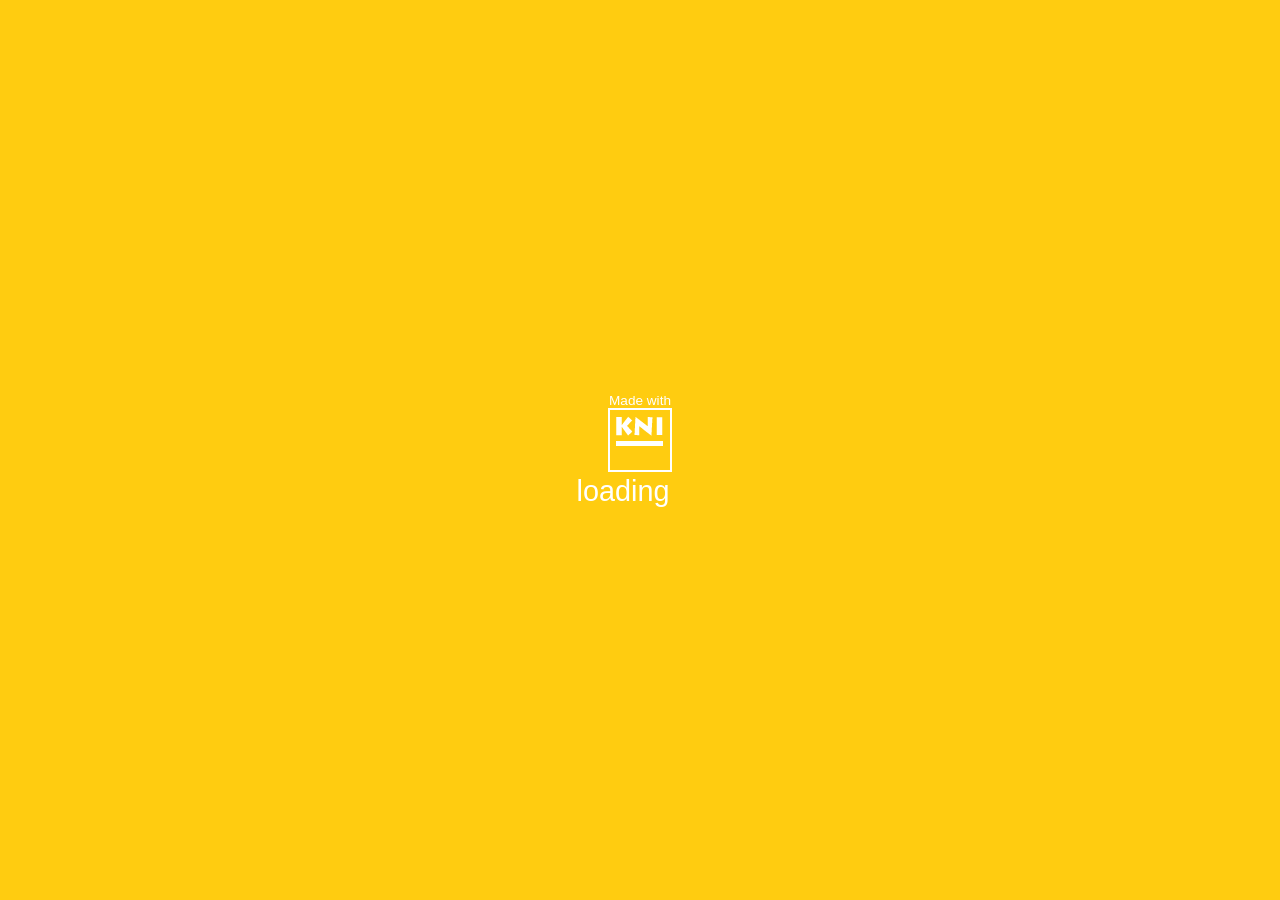
==== index.html @ 6cf17b6f "Deploy: online chat, Hide HUD, scroll zoom, PC download" ====
﻿<!DOCTYPE html>
<html>

<head>
    <meta charset="utf-8" />
    <meta name="viewport" content="width=device-width, initial-scale=1.0, maximum-scale=1.0, user-scalable=no, viewport-fit=cover" />
    <meta name="apple-mobile-web-app-capable" content="yes" />
    <meta name="mobile-web-app-capable" content="yes" />
    <title>The Snakening</title>
    <base href="./" />
    <link href="css/bootstrap/bootstrap.min.css" rel="stylesheet" />
    <link href="css/app.css" rel="stylesheet" />
    <link href="TheSnakening.Web.styles.css" rel="stylesheet" />
</head>

<body>

    <div id="app">
        <div id="loading" style="display: table-cell; margin: auto; width:100vw; height:100vh; vertical-align: middle; background: #ffcc10;">
            <div style="display: block; margin: auto; width: 9em; color: white;font-family: 'Segoe UI', sans-serif;">
                <div style="text-align: center; font-size: 0.85em;">Made with<br/><a href="https://github.com/kniEngine/kni"><img src="kni.png" border="0" alt="Kni"></a></div>
                <div style="text-align: center; font-size: 1.8em;">loading&nbsp;<marquee style="width:0.9em; vertical-align: bottom;">.&nbsp;.&nbsp;.&nbsp;&nbsp;&nbsp;</marquee></div>
            </div>
        </div>
    </div>

    <div id="blazor-error-ui">
        An unhandled error has occurred.
        <a href="" class="reload">Reload</a>
        <a class="dismiss">x</a>
    </div>

    <script src="_framework/blazor.webassembly.js" autostart="false"></script>
    <script type="module">
        import { BrotliDecode } from './js/decode.min.js';
        window.BrotliDecode = BrotliDecode;
        // Set this to enable Brotli (.br) decompression on static webServers
        // that don't support content compression and http://.
        var enableBrotliDecompression = false;
        Blazor.start({
            loadBootResource: function (type, name, defaultUri, integrity)
            {
                if (enableBrotliDecompression === true && type !== 'dotnetjs' && location.hostname !== 'localhost')
                {
                    return (async function()
                    {
                        const response = await fetch(defaultUri + '.br', { cache: 'no-cache' });
                        if (!response.ok)
                            throw new Error(response.statusText);
                        const originalResponseBuffer = await response.arrayBuffer();
                        const originalResponseArray = new Int8Array(originalResponseBuffer);
                        const contentType = (type === 'dotnetwasm')
                                          ? 'application/wasm'
                                          : 'application/octet-stream';
                        const decompressedResponseArray = BrotliDecode(originalResponseArray);
                        return new Response(decompressedResponseArray,
                                            { headers: { 'content-type': contentType }
                                   });
                    })();
                }
            }
        });
    </script>

    <script src="_content/nkast.Wasm.JSInterop/js/JSObject.10.0.3.js"></script>
    <script src="_content/nkast.Wasm.Dom/js/Window.10.0.3.js"></script>
    <script src="_content/nkast.Wasm.Dom/js/Document.10.0.3.js"></script>
    <script src="_content/nkast.Wasm.Dom/js/Navigator.10.0.3.js"></script>
    <script src="_content/nkast.Wasm.Dom/js/Gamepad.10.0.3.js"></script>
    <script src="_content/nkast.Wasm.Dom/js/Media.10.0.3.js"></script>
    <script src="_content/nkast.Wasm.XHR/js/XHR.10.0.3.js"></script>
    <script src="_content/nkast.Wasm.Canvas/js/Canvas.10.0.3.js"></script>
    <script src="_content/nkast.Wasm.Canvas/js/CanvasGLContext.10.0.3.js"></script>
    <script src="_content/nkast.Wasm.Audio/js/Audio.10.0.3.js"></script>
    <script src="_content/nkast.Wasm.XR/js/XR.10.0.3.js"></script>

    <script>
        window.snkDX = 0;
        window.snkDY = 0;
        window.snkTakeDX = function () { var v = window.snkDX; window.snkDX = 0; return v; };
        window.snkTakeDY = function () { var v = window.snkDY; window.snkDY = 0; return v; };
        // Lets you point the page at another game server, e.g. ?server=ws://localhost:8080/ws
        window.snkDefaultServerUrl = 'wss://thesnakening-server.fly.dev/ws';
        window.snkServerUrlOverride = function ()
        {
            return new URLSearchParams(window.location.search).get('server') || window.snkDefaultServerUrl;
        };
        window.snkIsTouchDevice = function ()
        {
            return (navigator.maxTouchPoints || 0) > 0 && window.matchMedia('(pointer: coarse)').matches;
        };

        // Touch state for the on-screen joystick/buttons: "id:x:y,..." for fingers down, then "|x:y,..." for new touches since the last read.
        window.snkTouches = new Map();
        window.snkTouchTaps = [];
        function snkTouchXY(t)
        {
            var c = document.getElementById('theCanvas');
            if (!c) return [t.clientX, t.clientY];
            var r = c.getBoundingClientRect();
            return [(t.clientX - r.left) * c.width / r.width, (t.clientY - r.top) * c.height / r.height];
        }
        document.addEventListener('touchstart', function (e)
        {
            for (var i = 0; i < e.changedTouches.length; i++)
            {
                var t = e.changedTouches[i], p = snkTouchXY(t);
                window.snkTouches.set(t.identifier, p);
                window.snkTouchTaps.push(p);
            }
        }, { passive: true });
        document.addEventListener('touchmove', function (e)
        {
            for (var i = 0; i < e.changedTouches.length; i++)
            {
                var t = e.changedTouches[i];
                if (window.snkTouches.has(t.identifier)) window.snkTouches.set(t.identifier, snkTouchXY(t));
            }
        }, { passive: true });
        function snkTouchEnd(e)
        {
            for (var i = 0; i < e.changedTouches.length; i++) window.snkTouches.delete(e.changedTouches[i].identifier);
        }
        document.addEventListener('touchend', snkTouchEnd, { passive: true });
        document.addEventListener('touchcancel', snkTouchEnd, { passive: true });
        window.snkTakeTouches = function ()
        {
            var s = '';
            window.snkTouches.forEach(function (p, id) { s += id + ':' + Math.round(p[0]) + ':' + Math.round(p[1]) + ','; });
            s += '|';
            for (var i = 0; i < window.snkTouchTaps.length; i++)
                s += Math.round(window.snkTouchTaps[i][0]) + ':' + Math.round(window.snkTouchTaps[i][1]) + ',';
            window.snkTouchTaps.length = 0;
            return s;
        };

        window.snkWantLock = false;
        window.snkTryLock = function ()
        {
            var canvas = document.getElementById('theCanvas');
            if (!canvas || document.pointerLockElement === canvas || window.snkIsTouchDevice() || !canvas.requestPointerLock)
                return;
            try
            {
                var p = canvas.requestPointerLock();
                if (p && p.catch) p.catch(function () { });
            }
            catch (e) { }
        };
        window.snkSetWantLock = function (want)
        {
            window.snkWantLock = want;
            var canvas = document.getElementById('theCanvas');
            if (want)
                window.snkTryLock();
            else if (document.pointerLockElement === canvas)
                document.exitPointerLock();
        };
        window.snkIsPointerLocked = function ()
        {
            return document.pointerLockElement === document.getElementById('theCanvas');
        };

        document.addEventListener('mousemove', function (e)
        {
            var canvas = document.getElementById('theCanvas');
            if (document.pointerLockElement === canvas)
            {
                window.snkDX += e.movementX;
                window.snkDY += e.movementY;
            }
        });

        function tickJS()
        {
            window.theInstance.invokeMethod('TickDotNet');
            window.requestAnimationFrame(tickJS);
        }

        window.initRenderJS = (instance) =>
        {
            window.theInstance = instance;

            // set initial canvas size
            var canvas = document.getElementById('theCanvas');
            var holder = document.getElementById('canvasHolder');
            canvas.width = holder.clientWidth;
            canvas.height = holder.clientHeight;
            // disable context menu on right click
            canvas.addEventListener("contextmenu", e => e.preventDefault());
            // Only capture the pointer while actually playing; menus keep the normal cursor.
            canvas.addEventListener("mousedown", function ()
            {
                if (window.snkWantLock)
                    window.snkTryLock();
            });

            window.addEventListener("resize", function()
            {
                canvas.width = holder.clientWidth;
                canvas.height = holder.clientHeight;
            });

            // begin game loop
            window.requestAnimationFrame(tickJS);
        };

        // Typed characters for the in-game name box; the game drains this buffer every frame.
        window.snkCaptureText = false;
        window.snkTyped = '';
        window.snkSetTextCapture = function (on) { window.snkCaptureText = on; window.snkTyped = ''; };
        window.snkTakeTyped = function () { var t = window.snkTyped; window.snkTyped = ''; return t; };
        window.snkPromptName = function (current)
        {
            var result = window.prompt('Your name', current || '');
            return result === null ? null : result;
        };
        // Mouse wheel zoom, in pixels (line/page deltas from some browsers are converted).
        window.snkWheel = 0;
        window.addEventListener('wheel', function (e)
        {
            var k = e.deltaMode === 1 ? 33 : e.deltaMode === 2 ? 600 : 1;
            window.snkWheel += Math.max(-300, Math.min(300, e.deltaY * k));
            e.preventDefault();
        }, { passive: false });
        window.snkTakeWheel = function () { var v = window.snkWheel; window.snkWheel = 0; return v; };
        window.snkPromptChat = function ()
        {
            var result = window.prompt('Say something to everyone online', '');
            return result === null ? '' : result;
        };
        window.snkOpenUrl = function (url)
        {
            var a = document.createElement('a');
            a.href = url;
            a.download = '';
            document.body.appendChild(a);
            a.click();
            a.remove();
        };
        window.snkLoadName = function ()
        {
            try { return localStorage.getItem('snkPlayerName') || ''; } catch (e) { return ''; }
        };
        window.snkSaveName = function (name)
        {
            try { localStorage.setItem('snkPlayerName', name); } catch (e) { }
        };

        // ----- Sound effects (WebAudio) and Snakening Radio (<audio>) -----
        // Browsers only allow audio after a user gesture, so everything waits for the first click/key/tap.
        var snkAudio = { ctx: null, pcm: {}, buf: {}, unlocked: false, list: [], idx: 0, vol: 0.5, el: null, playing: -1 };

        window.snkSfxRegister = function (id, b64, rate)
        {
            var bin = atob(b64), n = bin.length >> 1, f = new Float32Array(n);
            for (var i = 0; i < n; i++)
            {
                var v = bin.charCodeAt(2 * i) | (bin.charCodeAt(2 * i + 1) << 8);
                if (v >= 32768) v -= 65536;
                f[i] = v / 32768;
            }
            snkAudio.pcm[id] = { f: f, rate: rate };
            snkAudio.buf[id] = null;
        };
        window.snkSfxPlay = function (id, pitch, vol)
        {
            var c = snkAudio.ctx;
            if (!c || c.state !== 'running') return;
            var b = snkAudio.buf[id];
            if (!b)
            {
                var p = snkAudio.pcm[id];
                if (!p) return;
                b = c.createBuffer(1, p.f.length, p.rate);
                b.getChannelData(0).set(p.f);
                snkAudio.buf[id] = b;
            }
            var src = c.createBufferSource();
            src.buffer = b;
            src.playbackRate.value = Math.pow(2, pitch);
            var g = c.createGain();
            g.gain.value = vol;
            src.connect(g);
            g.connect(c.destination);
            src.start();
        };

        function snkRadioEl()
        {
            if (!snkAudio.el)
            {
                var el = new Audio();
                el.preload = 'auto';
                el.addEventListener('ended', function ()
                {
                    snkAudio.idx = (snkAudio.idx + 1) % snkAudio.list.length;
                    snkRadioStart(true);
                });
                el.addEventListener('playing', function ()
                {
                    snkAudio.playing = snkAudio.idx;
                    console.log('[RADIO] playing ' + snkAudio.list[snkAudio.idx]);
                });
                el.addEventListener('pause', function () { if (!el.ended) snkAudio.playing = -1; });
                snkAudio.el = el;
            }
            return snkAudio.el;
        }
        function snkRadioStart(newTrack)
        {
            if (!snkAudio.unlocked || snkAudio.vol <= 0 || !snkAudio.list.length) return;
            var el = snkRadioEl();
            if (newTrack || !el.src) el.src = snkAudio.list[snkAudio.idx];
            el.volume = snkAudio.vol;
            var p = el.play();
            if (p && p.catch) p.catch(function (e) { console.warn('[RADIO] play failed: ' + e); });
        }
        window.snkRadioSetPlaylist = function (csv) { snkAudio.list = csv ? csv.split(',') : []; };
        window.snkRadioPlay = function (i) { snkAudio.idx = i; snkAudio.playing = -1; snkRadioStart(true); };
        window.snkRadioSetVolume = function (v)
        {
            snkAudio.vol = Math.max(0, Math.min(1, v));
            var el = snkAudio.el;
            if (el && snkAudio.vol <= 0) { el.pause(); return; }
            if (el) el.volume = snkAudio.vol;
            if (!el || el.paused) snkRadioStart(false);
        };
        window.snkRadioCurrent = function () { return snkAudio.playing; };
        window.snkLoadAudioPrefs = function ()
        {
            try { return localStorage.getItem('snkAudio') || ''; } catch (e) { return ''; }
        };
        window.snkSaveAudioPrefs = function (text)
        {
            try { localStorage.setItem('snkAudio', text); } catch (e) { }
        };

        function snkAudioUnlock()
        {
            if (!snkAudio.ctx)
            {
                try { snkAudio.ctx = new (window.AudioContext || window.webkitAudioContext)(); } catch (e) { }
            }
            if (snkAudio.ctx && snkAudio.ctx.state === 'suspended') snkAudio.ctx.resume();
            snkAudio.unlocked = true;
            if (!snkAudio.el || (snkAudio.el.paused && !snkAudio.el.ended)) snkRadioStart(false);
        }
        ['pointerdown', 'keydown', 'touchend'].forEach(function (ev)
        {
            window.addEventListener(ev, snkAudioUnlock, { capture: true });
        });

        window.addEventListener("keydown", function(event)
        {
            if (window.snkCaptureText && event.key && event.key.length === 1 && !event.ctrlKey && !event.metaKey && !event.altKey)
            {
                window.snkTyped += event.key;
                // Keeps keys like ' and / from opening the browser's quick-find while typing in chat.
                event.preventDefault();
            }
            // Prevent Arrows Keys and Spacebar scrolling the outer page
            // when running inside an iframe. e.g: itch.io embedding.
            // Tab would move focus off the canvas; menus use it to move between rows.
            if ([9, 32, 37, 38, 39, 40].indexOf(event.keyCode) > -1)
                event.preventDefault();
        });
        window.addEventListener("wheel", function(event)
        {
            // Prevent Mousewheel scrolling the outer page
            // when running inside an iframe. e.g: itch.io embedding.
            event.preventDefault();
        }, { passive: false });
    </script>
</body>

</html>
---- css/app.css ----
﻿
html, body
{
    font-family: 'Helvetica Neue', Helvetica, Arial, sans-serif;
}

h1:focus
{
    outline: none;
}

a, .btn-link
{
    color: #0077cc;
}

.btn-primary
{
    color: #fff;
    background-color: #1b6ec2;
    border-color: #1861ac;
}

.content
{
    padding-top: 1.1rem;
}

.valid.modified:not([type=checkbox])
{
    outline: 1px solid #26b050;
}

.invalid
{
    outline: 1px solid red;
}

.validation-message
{
    color: red;
}

#blazor-error-ui
{
    background: lightyellow;
    bottom: 0;
    box-shadow: 0 -1px 2px rgba(0, 0, 0, 0.2);
    display: none;
    left: 0;
    padding: 0.6rem 1.25rem 0.7rem 1.25rem;
    position: fixed;
    width: 100%;
    z-index: 1000;
}

    #blazor-error-ui .dismiss
    {
        cursor: pointer;
        position: absolute;
        right: 0.75rem;
        top: 0.5rem;
    }

.blazor-error-boundary
{
    background: url([data-uri]) no-repeat 1rem/1.8rem, #b32121;
    padding: 1rem 1rem 1rem 3.7rem;
    color: white;
}

    .blazor-error-boundary::after
    {
        content: "An error has occurred."
    }

html, body
{
    margin: 0;
    padding: 0;
    overflow: hidden;
    background: #000;
    touch-action: none;
}

#theCanvas 
{
    position: fixed;
    top: 0px;
    right: 0px;
    bottom: 0px;
    left: 0px;
    width: 100%;
    height: 100%;
    display: block;

    /* Disable text highlighting and magnifying glass on iPhone/webkit */
    -webkit-user-select: none;
    touch-action: none;
}


#canvas 
{
    position: fixed;
    top: 0px;
    right: 0px;
    bottom: 0px;
    left: 0px;
}
---- TheSnakening.Web.styles.css ----
/* /MainLayout.razor.rz.scp.css */
.page[b-8wewm7n3if]
{
    position: relative;
    display: flex;
    flex-direction: column;
}

main[b-8wewm7n3if]
{
    flex: 1;
}

.sidebar[b-8wewm7n3if]
{
    background-image: linear-gradient(180deg, rgb(5, 39, 103) 0%, #3a0647 70%);
}

.top-row[b-8wewm7n3if]
{
    background-color: #f7f7f7;
    border-bottom: 1px solid #d6d5d5;
    justify-content: flex-end;
    height: 3.5rem;
    display: flex;
    align-items: center;
}

    .top-row[b-8wewm7n3if]  a, .top-row[b-8wewm7n3if]  .btn-link
    {
        white-space: nowrap;
        margin-left: 1.5rem;
        text-decoration: none;
    }

    .top-row[b-8wewm7n3if]  a:hover, .top-row[b-8wewm7n3if]  .btn-link:hover
    {
        text-decoration: underline;
    }

    .top-row[b-8wewm7n3if]  a:first-child
    {
        overflow: hidden;
        text-overflow: ellipsis;
    }

@media (max-width: 640.98px)
{
    .top-row:not(.auth)[b-8wewm7n3if]
    {
        display: none;
    }

    .top-row.auth[b-8wewm7n3if]
    {
        justify-content: space-between;
    }

    .top-row[b-8wewm7n3if]  a, .top-row[b-8wewm7n3if]  .btn-link
    {
        margin-left: 0;
    }
}

@media (min-width: 641px)
{
    .page[b-8wewm7n3if]
    {
        flex-direction: row;
    }

    .sidebar[b-8wewm7n3if]
    {
        width: 250px;
        height: 100vh;
        position: sticky;
        top: 0;
    }

    .top-row[b-8wewm7n3if]
    {
        position: sticky;
        top: 0;
        z-index: 1;
    }

    .top-row.auth[b-8wewm7n3if]  a:first-child
    {
        flex: 1;
        text-align: right;
        width: 0;
    }

    .top-row[b-8wewm7n3if], article[b-8wewm7n3if]
    {
        padding-left: 2rem !important;
        padding-right: 1.5rem !important;
    }
}
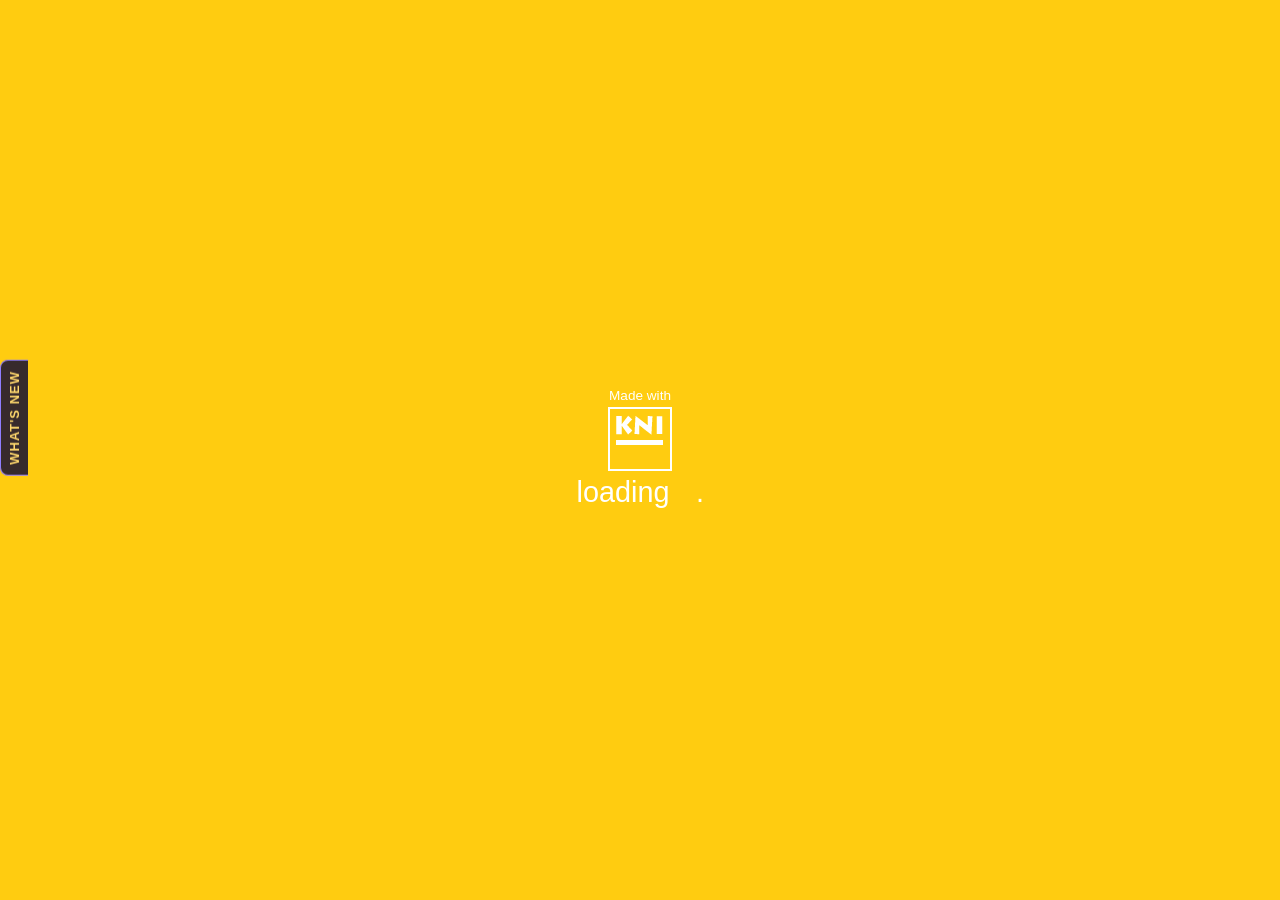
==== commit 22ea48ec: "Round hyperspace icons, self-crossing allowed again, turning circle" ====
--- a/index.html
+++ b/index.html
@@ -1,4 +1,4 @@
-﻿<!DOCTYPE html>
+<!DOCTYPE html>
 <html>
 
 <head>
@@ -23,6 +23,39 @@
             </div>
         </div>
     </div>
+
+    <style>
+        #changelog-tab { position: fixed; left: 0; top: 40%; z-index: 50; background: rgba(20, 14, 50, 0.85); color: #ffd86e;
+            border: 1px solid #8f7dff; border-left: none; border-radius: 0 8px 8px 0; padding: 10px 6px; cursor: pointer;
+            writing-mode: vertical-rl; transform: rotate(180deg); font: bold 13px 'Segoe UI', sans-serif; letter-spacing: 1px; user-select: none; }
+        #changelog { position: fixed; left: 0; top: 0; bottom: 0; width: min(320px, 85vw); z-index: 51; background: rgba(12, 10, 32, 0.95);
+            color: #e8e4ff; border-right: 1px solid #8f7dff; padding: 18px 18px 18px 20px; overflow-y: auto; font: 14px/1.45 'Segoe UI', sans-serif;
+            transform: translateX(-105%); transition: transform 0.2s ease; }
+        #changelog.open { transform: none; }
+        #changelog h2 { font-size: 18px; color: #ffd86e; margin: 0 0 12px; }
+        #changelog h3 { font-size: 13px; color: #a99cff; margin: 14px 0 4px; text-transform: uppercase; letter-spacing: 1px; }
+        #changelog ul { margin: 0; padding-left: 18px; }
+        #changelog-close { position: absolute; right: 12px; top: 10px; cursor: pointer; color: #a99cff; font-size: 20px; }
+        body.playing #changelog-tab { display: none; }
+    </style>
+    <div id="changelog-tab" onclick="document.getElementById('changelog').classList.toggle('open')">WHAT'S NEW</div>
+    <div id="changelog">
+        <span id="changelog-close" onclick="document.getElementById('changelog').classList.remove('open')">&times;</span>
+        <h2>What's new</h2>
+        <h3>Oct 5, 2026</h3>
+        <ul>
+            <li>Hyperspace! Eat suns and moons to store them (bottom right), then press E, right-click or tap the button for a burst of speed. 10s cooldown.</li>
+            <li>Sensitivity slider in Settings.</li>
+            <li>Big snakes have a wider turning circle.</li>
+            <li>Smoother online play: faster server, steadier snakes.</li>
+            <li>Snake heads blend into the body; scale texture removed.</li>
+            <li>Fire pattern removed.</li>
+            <li>Bots can grow big now, but the other bots gang up on the giants.</li>
+        </ul>
+    </div>
+    <script>
+        document.addEventListener("pointerlockchange", () => document.body.classList.toggle("playing", !!document.pointerLockElement));
+    </script>
 
     <div id="blazor-error-ui">
         An unhandled error has occurred.
@@ -364,7 +397,24 @@
             // Tab would move focus off the canvas; menus use it to move between rows.
             if ([9, 32, 37, 38, 39, 40].indexOf(event.keyCode) > -1)
                 event.preventDefault();
+            if (event.key === 'Alt')
+            {
+                window.snkAlt = true;
+                event.preventDefault();
+            }
         });
+        // Alt is the free-look key; without preventDefault on keyup the browser moves focus to its own menu.
+        window.snkAlt = false;
+        window.addEventListener("keyup", function (event)
+        {
+            if (event.key === 'Alt')
+            {
+                window.snkAlt = false;
+                event.preventDefault();
+            }
+        });
+        window.addEventListener("blur", function () { window.snkAlt = false; });
+        window.snkAltHeld = function () { return window.snkAlt; };
         window.addEventListener("wheel", function(event)
         {
             // Prevent Mousewheel scrolling the outer page
--- a/css/app.css
+++ b/css/app.css
@@ -1,110 +1,110 @@
-﻿
-html, body
-{
-    font-family: 'Helvetica Neue', Helvetica, Arial, sans-serif;
-}
-
-h1:focus
-{
-    outline: none;
-}
-
-a, .btn-link
-{
-    color: #0077cc;
-}
-
-.btn-primary
-{
-    color: #fff;
-    background-color: #1b6ec2;
-    border-color: #1861ac;
-}
-
-.content
-{
-    padding-top: 1.1rem;
-}
-
-.valid.modified:not([type=checkbox])
-{
-    outline: 1px solid #26b050;
-}
-
-.invalid
-{
-    outline: 1px solid red;
-}
-
-.validation-message
-{
-    color: red;
-}
-
-#blazor-error-ui
-{
-    background: lightyellow;
-    bottom: 0;
-    box-shadow: 0 -1px 2px rgba(0, 0, 0, 0.2);
-    display: none;
-    left: 0;
-    padding: 0.6rem 1.25rem 0.7rem 1.25rem;
-    position: fixed;
-    width: 100%;
-    z-index: 1000;
-}
-
-    #blazor-error-ui .dismiss
-    {
-        cursor: pointer;
-        position: absolute;
-        right: 0.75rem;
-        top: 0.5rem;
-    }
-
-.blazor-error-boundary
-{
-    background: url([data-uri]) no-repeat 1rem/1.8rem, #b32121;
-    padding: 1rem 1rem 1rem 3.7rem;
-    color: white;
-}
-
-    .blazor-error-boundary::after
-    {
-        content: "An error has occurred."
-    }
-
-html, body
-{
-    margin: 0;
-    padding: 0;
-    overflow: hidden;
-    background: #000;
-    touch-action: none;
-}
-
-#theCanvas 
-{
-    position: fixed;
-    top: 0px;
-    right: 0px;
-    bottom: 0px;
-    left: 0px;
-    width: 100%;
-    height: 100%;
-    display: block;
-
-    /* Disable text highlighting and magnifying glass on iPhone/webkit */
-    -webkit-user-select: none;
-    touch-action: none;
-}
-
-
-#canvas 
-{
-    position: fixed;
-    top: 0px;
-    right: 0px;
-    bottom: 0px;
-    left: 0px;
-}
+﻿
+html, body
+{
+    font-family: 'Helvetica Neue', Helvetica, Arial, sans-serif;
+}
+
+h1:focus
+{
+    outline: none;
+}
+
+a, .btn-link
+{
+    color: #0077cc;
+}
+
+.btn-primary
+{
+    color: #fff;
+    background-color: #1b6ec2;
+    border-color: #1861ac;
+}
+
+.content
+{
+    padding-top: 1.1rem;
+}
+
+.valid.modified:not([type=checkbox])
+{
+    outline: 1px solid #26b050;
+}
+
+.invalid
+{
+    outline: 1px solid red;
+}
+
+.validation-message
+{
+    color: red;
+}
+
+#blazor-error-ui
+{
+    background: lightyellow;
+    bottom: 0;
+    box-shadow: 0 -1px 2px rgba(0, 0, 0, 0.2);
+    display: none;
+    left: 0;
+    padding: 0.6rem 1.25rem 0.7rem 1.25rem;
+    position: fixed;
+    width: 100%;
+    z-index: 1000;
+}
+
+    #blazor-error-ui .dismiss
+    {
+        cursor: pointer;
+        position: absolute;
+        right: 0.75rem;
+        top: 0.5rem;
+    }
+
+.blazor-error-boundary
+{
+    background: url([data-uri]) no-repeat 1rem/1.8rem, #b32121;
+    padding: 1rem 1rem 1rem 3.7rem;
+    color: white;
+}
+
+    .blazor-error-boundary::after
+    {
+        content: "An error has occurred."
+    }
+
+html, body
+{
+    margin: 0;
+    padding: 0;
+    overflow: hidden;
+    background: #000;
+    touch-action: none;
+}
+
+#theCanvas 
+{
+    position: fixed;
+    top: 0px;
+    right: 0px;
+    bottom: 0px;
+    left: 0px;
+    width: 100%;
+    height: 100%;
+    display: block;
+
+    /* Disable text highlighting and magnifying glass on iPhone/webkit */
+    -webkit-user-select: none;
+    touch-action: none;
+}
+
+
+#canvas 
+{
+    position: fixed;
+    top: 0px;
+    right: 0px;
+    bottom: 0px;
+    left: 0px;
+}
--- a/TheSnakening.Web.styles.css
+++ b/TheSnakening.Web.styles.css
@@ -1,99 +1,99 @@
-/* /MainLayout.razor.rz.scp.css */
-.page[b-8wewm7n3if]
-{
-    position: relative;
-    display: flex;
-    flex-direction: column;
-}
-
-main[b-8wewm7n3if]
-{
-    flex: 1;
-}
-
-.sidebar[b-8wewm7n3if]
-{
-    background-image: linear-gradient(180deg, rgb(5, 39, 103) 0%, #3a0647 70%);
-}
-
-.top-row[b-8wewm7n3if]
-{
-    background-color: #f7f7f7;
-    border-bottom: 1px solid #d6d5d5;
-    justify-content: flex-end;
-    height: 3.5rem;
-    display: flex;
-    align-items: center;
-}
-
-    .top-row[b-8wewm7n3if]  a, .top-row[b-8wewm7n3if]  .btn-link
-    {
-        white-space: nowrap;
-        margin-left: 1.5rem;
-        text-decoration: none;
-    }
-
-    .top-row[b-8wewm7n3if]  a:hover, .top-row[b-8wewm7n3if]  .btn-link:hover
-    {
-        text-decoration: underline;
-    }
-
-    .top-row[b-8wewm7n3if]  a:first-child
-    {
-        overflow: hidden;
-        text-overflow: ellipsis;
-    }
-
-@media (max-width: 640.98px)
-{
-    .top-row:not(.auth)[b-8wewm7n3if]
-    {
-        display: none;
-    }
-
-    .top-row.auth[b-8wewm7n3if]
-    {
-        justify-content: space-between;
-    }
-
-    .top-row[b-8wewm7n3if]  a, .top-row[b-8wewm7n3if]  .btn-link
-    {
-        margin-left: 0;
-    }
-}
-
-@media (min-width: 641px)
-{
-    .page[b-8wewm7n3if]
-    {
-        flex-direction: row;
-    }
-
-    .sidebar[b-8wewm7n3if]
-    {
-        width: 250px;
-        height: 100vh;
-        position: sticky;
-        top: 0;
-    }
-
-    .top-row[b-8wewm7n3if]
-    {
-        position: sticky;
-        top: 0;
-        z-index: 1;
-    }
-
-    .top-row.auth[b-8wewm7n3if]  a:first-child
-    {
-        flex: 1;
-        text-align: right;
-        width: 0;
-    }
-
-    .top-row[b-8wewm7n3if], article[b-8wewm7n3if]
-    {
-        padding-left: 2rem !important;
-        padding-right: 1.5rem !important;
-    }
-}
+/* /MainLayout.razor.rz.scp.css */
+.page[b-8wewm7n3if]
+{
+    position: relative;
+    display: flex;
+    flex-direction: column;
+}
+
+main[b-8wewm7n3if]
+{
+    flex: 1;
+}
+
+.sidebar[b-8wewm7n3if]
+{
+    background-image: linear-gradient(180deg, rgb(5, 39, 103) 0%, #3a0647 70%);
+}
+
+.top-row[b-8wewm7n3if]
+{
+    background-color: #f7f7f7;
+    border-bottom: 1px solid #d6d5d5;
+    justify-content: flex-end;
+    height: 3.5rem;
+    display: flex;
+    align-items: center;
+}
+
+    .top-row[b-8wewm7n3if]  a, .top-row[b-8wewm7n3if]  .btn-link
+    {
+        white-space: nowrap;
+        margin-left: 1.5rem;
+        text-decoration: none;
+    }
+
+    .top-row[b-8wewm7n3if]  a:hover, .top-row[b-8wewm7n3if]  .btn-link:hover
+    {
+        text-decoration: underline;
+    }
+
+    .top-row[b-8wewm7n3if]  a:first-child
+    {
+        overflow: hidden;
+        text-overflow: ellipsis;
+    }
+
+@media (max-width: 640.98px)
+{
+    .top-row:not(.auth)[b-8wewm7n3if]
+    {
+        display: none;
+    }
+
+    .top-row.auth[b-8wewm7n3if]
+    {
+        justify-content: space-between;
+    }
+
+    .top-row[b-8wewm7n3if]  a, .top-row[b-8wewm7n3if]  .btn-link
+    {
+        margin-left: 0;
+    }
+}
+
+@media (min-width: 641px)
+{
+    .page[b-8wewm7n3if]
+    {
+        flex-direction: row;
+    }
+
+    .sidebar[b-8wewm7n3if]
+    {
+        width: 250px;
+        height: 100vh;
+        position: sticky;
+        top: 0;
+    }
+
+    .top-row[b-8wewm7n3if]
+    {
+        position: sticky;
+        top: 0;
+        z-index: 1;
+    }
+
+    .top-row.auth[b-8wewm7n3if]  a:first-child
+    {
+        flex: 1;
+        text-align: right;
+        width: 0;
+    }
+
+    .top-row[b-8wewm7n3if], article[b-8wewm7n3if]
+    {
+        padding-left: 2rem !important;
+        padding-right: 1.5rem !important;
+    }
+}
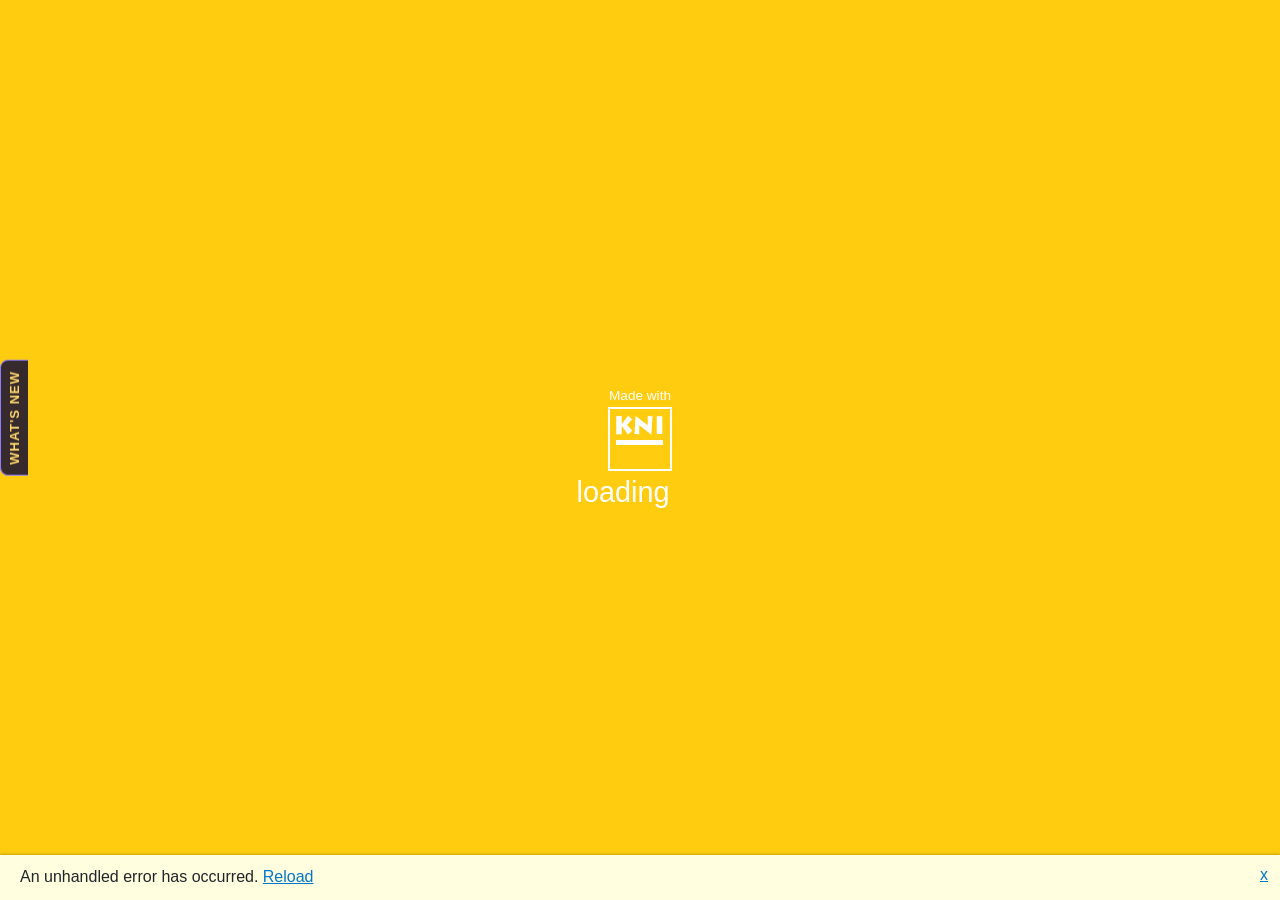
==== commit d7955057: "Battle Royale results, live kill feed, length HUD, LA server" ====
--- a/index.html
+++ b/index.html
@@ -42,6 +42,16 @@
     <div id="changelog">
         <span id="changelog-close" onclick="document.getElementById('changelog').classList.remove('open')">&times;</span>
         <h2>What's new</h2>
+        <h3>Oct 6, 2026</h3>
+        <ul>
+            <li>Battle Royale mode (main menu)! 16 snakes start on the edge of a shrinking zone; last snake alive wins. Free play between rounds, then a leaderboard of place, length and kills.</li>
+            <li>Kill feed is shown in every mode, and your length stays on screen even with the HUD hidden.</li>
+            <li>Boosting burns length twice as fast and widens your turning circle.</li>
+            <li>See-through snake view is now on by default.</li>
+            <li>Animated skins removed.</li>
+            <li>Sun and moon glow no longer shines over snakes.</li>
+            <li>Server moved to Los Angeles: much lower ping in the west.</li>
+        </ul>
         <h3>Oct 5, 2026</h3>
         <ul>
             <li>Hyperspace! Eat suns and moons to store them (bottom right), then press E, right-click or tap the button for a burst of speed. 10s cooldown.</li>
